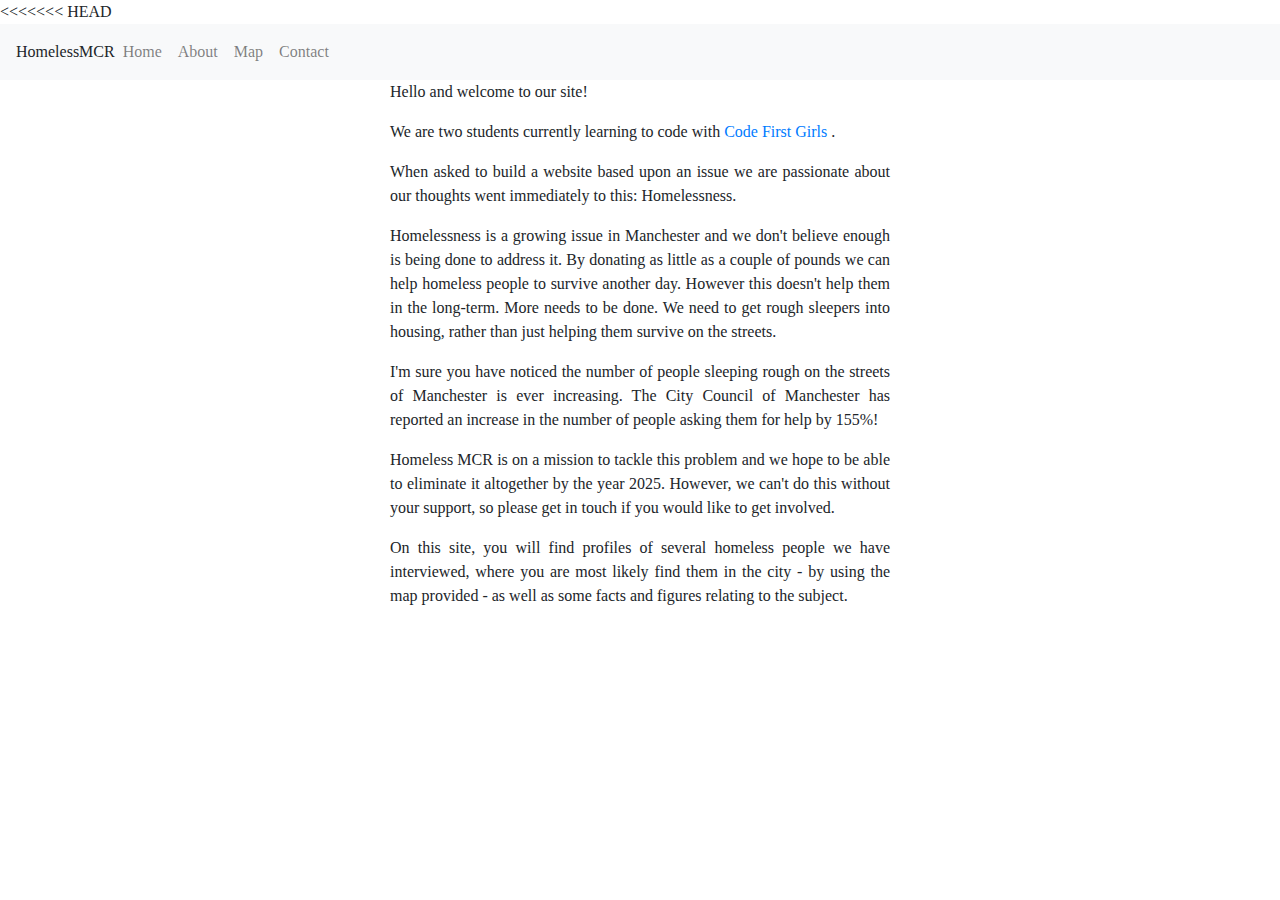
==== index.html @ 7213af13 "update" ====
<DOCTYPE html!>
<html>
  <head>
    <title> homeless MCR </title>
    <link rel="stylesheet" href="https://maxcdn.bootstrapcdn.com/bootstrap/4.0.0/css/bootstrap.min.css" integrity="sha384-Gn5384xqQ1aoWXA+058RXPxPg6fy4IWvTNh0E263XmFcJlSAwiGgFAW/dAiS6JXm" crossorigin="anonymous">

      <link rel="stylesheet" type="text/css" href="./index.css">

    </head>

         <body>

<<<<<<< HEAD
           <nav class="navbar navbar-expand-lg navbar-light bg-light" "shadow-sm p-3 mb-5 bg-white rounded"
            <a class="navbar-brand" href="#">HomelessMCR</a>
            <button class="navbar-toggler" type="button" data-toggle="collapse" data-target="#navbarSupportedContent" aria-controls="navbarSupportedContent" aria-expanded="false" aria-label="Toggle navigation">
=======
        <nav class="navbar navbar-expand-lg navbar-light bg-light">
          <a class="navbar-brand" id="navTitle" href="#"><h1>HomelessMCR</h1></a>
          <button class="navbar-toggler" type="button" data-toggle="collapse" data-target="#navbarSupportedContent" aria-controls="navbarSupportedContent" aria-expanded="false" aria-label="Toggle navigation">
>>>>>>> a389b9896319b6cca33bdbdabb64bc4e4a803c1a
            <span class="navbar-toggler-icon"></span>
            </button>

          <div class="collapse navbar-collapse" id="navbarSupportedContent">
            <ul class="navbar-nav mr-auto">
              <li class="nav-item">
                <a class="nav-link" href="index.html">Home</a>
              </li>
              <li class="nav-item">
                <a class="nav-link" href="about.html">About</a>
              </li>
              <li class="nav-item">
                <a class="nav-link" href="map.html">Map</a>
              </li>
              <li class="nav-item">
                <a class="nav-link" href="contact.html">Contact</a>
              </li>
            </ul>
            <form class="form-inline my-2 my-lg-0">
              <input class="form-control mr-sm-2" type="search" placeholder="Search" aria-label="Search">
              <button class="btn btn-outline-success my-2 my-sm-0" type="submit">Search</button>
            </form>
          </div>
        </nav>

        <div class="mx-auto" style="width: 500px;">
          <p> Hello and welcome to our site!</p>
          <p> We are two students currently learning to code with <a href="https://www.codefirstgirls.org.uk" > Code First Girls </a>. </p>
          <p> When asked to build a website based upon an issue we are passionate about our thoughts went immediately to this: Homelessness.</p>
          <p>Homelessness is a growing issue in Manchester and we don't believe enough is being done to address it. By donating as little as a couple of pounds we can help homeless people to survive another day. However this doesn't help them in the long-term. More needs to be done. We need to get rough sleepers into housing, rather than just helping them survive on the streets.</p>
          <p>I'm sure you have noticed the number of people sleeping rough on the streets of Manchester is ever increasing. The City Council of Manchester has reported an increase in the number of people asking them for help by 155%!</p>
          <p>Homeless MCR is on a mission to tackle this problem and we hope to be able to eliminate it altogether by the year 2025. However, we can't do this without your support, so please get in touch if you would like to get involved.</p>
          <p>On this site, you will find profiles of several homeless people we have interviewed, where you are most likely find them in the city - by using the map provided - as well as some facts and figures relating to the subject. </p>
      </div>
  </body>
</html>
---- index.css ----
font-family: "Birka W01","Georgia","Times","New Roman","DejaVu Serif","serif";
	background-image: url(https://www.dphotographer.co.uk/users/14802/thm1024/img_0021edit.jpg);

#navTitle  {
	font-size: 150px;
}
			body {
			  font-family: "Birka W01",Georgia,"Times New Roman","DejaVu Serif",serif;
				text-align: justify;
			}

			li {
			    display: inline;

			}
			nav {
		    width: 200%;

		  }
			.mt-0 {
			  margin-top: 50 !important;
			}

			.ml-1 {
		  margin-left: ($spacer * .25) !important;
		}

	.px-2 {
	  padding-left: ($spacer * .5) !important;
	  padding-right: ($spacer * .5) !important;
	}

	.p-3 {
	  padding: $spacer !important;
	}
		}
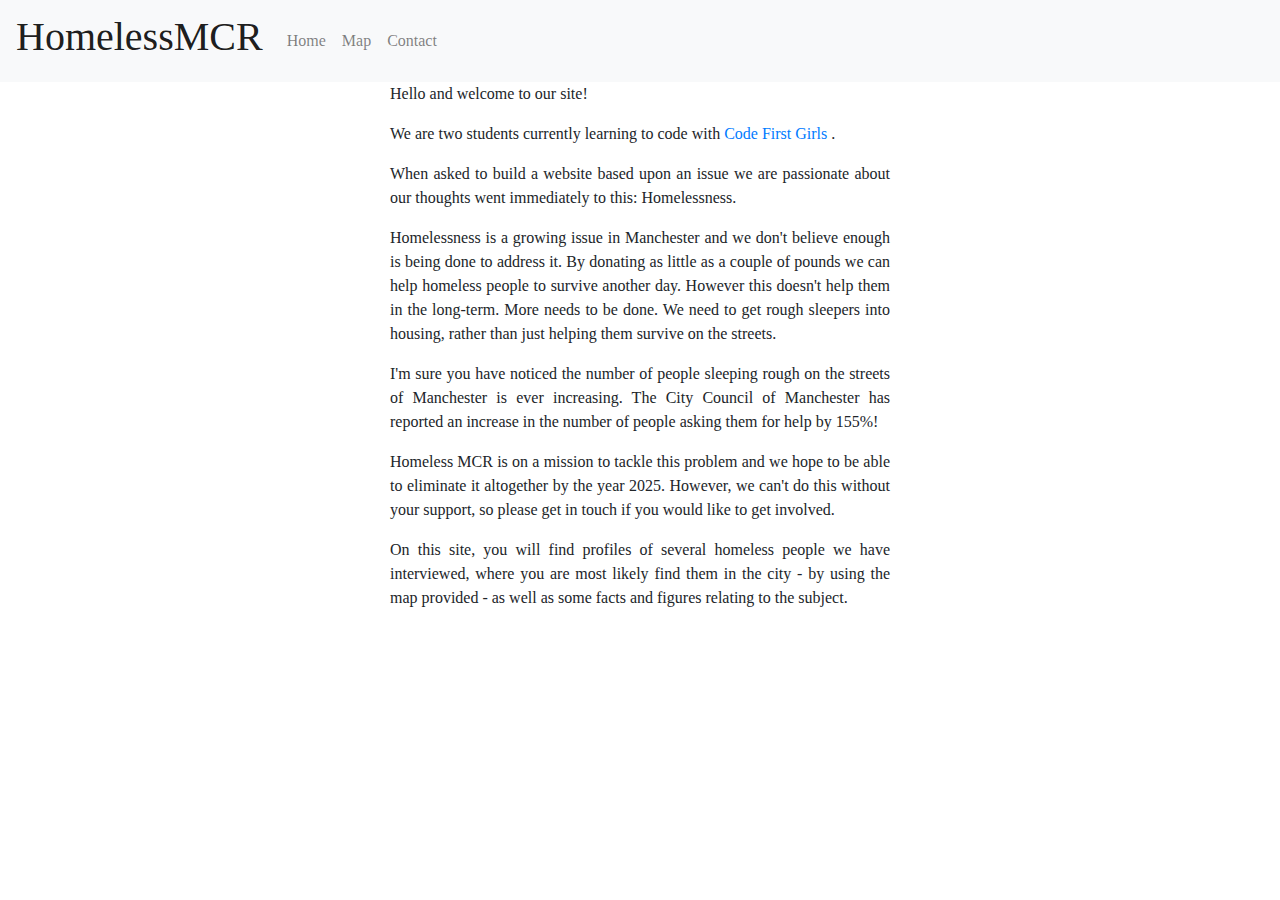
==== commit d756ff3e: "update" ====
--- a/index.html
+++ b/index.html
@@ -10,15 +10,9 @@
 
          <body>
 
-<<<<<<< HEAD
-           <nav class="navbar navbar-expand-lg navbar-light bg-light" "shadow-sm p-3 mb-5 bg-white rounded"
-            <a class="navbar-brand" href="#">HomelessMCR</a>
-            <button class="navbar-toggler" type="button" data-toggle="collapse" data-target="#navbarSupportedContent" aria-controls="navbarSupportedContent" aria-expanded="false" aria-label="Toggle navigation">
-=======
         <nav class="navbar navbar-expand-lg navbar-light bg-light">
           <a class="navbar-brand" id="navTitle" href="#"><h1>HomelessMCR</h1></a>
           <button class="navbar-toggler" type="button" data-toggle="collapse" data-target="#navbarSupportedContent" aria-controls="navbarSupportedContent" aria-expanded="false" aria-label="Toggle navigation">
->>>>>>> a389b9896319b6cca33bdbdabb64bc4e4a803c1a
             <span class="navbar-toggler-icon"></span>
             </button>
 
@@ -26,9 +20,6 @@
             <ul class="navbar-nav mr-auto">
               <li class="nav-item">
                 <a class="nav-link" href="index.html">Home</a>
-              </li>
-              <li class="nav-item">
-                <a class="nav-link" href="about.html">About</a>
               </li>
               <li class="nav-item">
                 <a class="nav-link" href="map.html">Map</a>
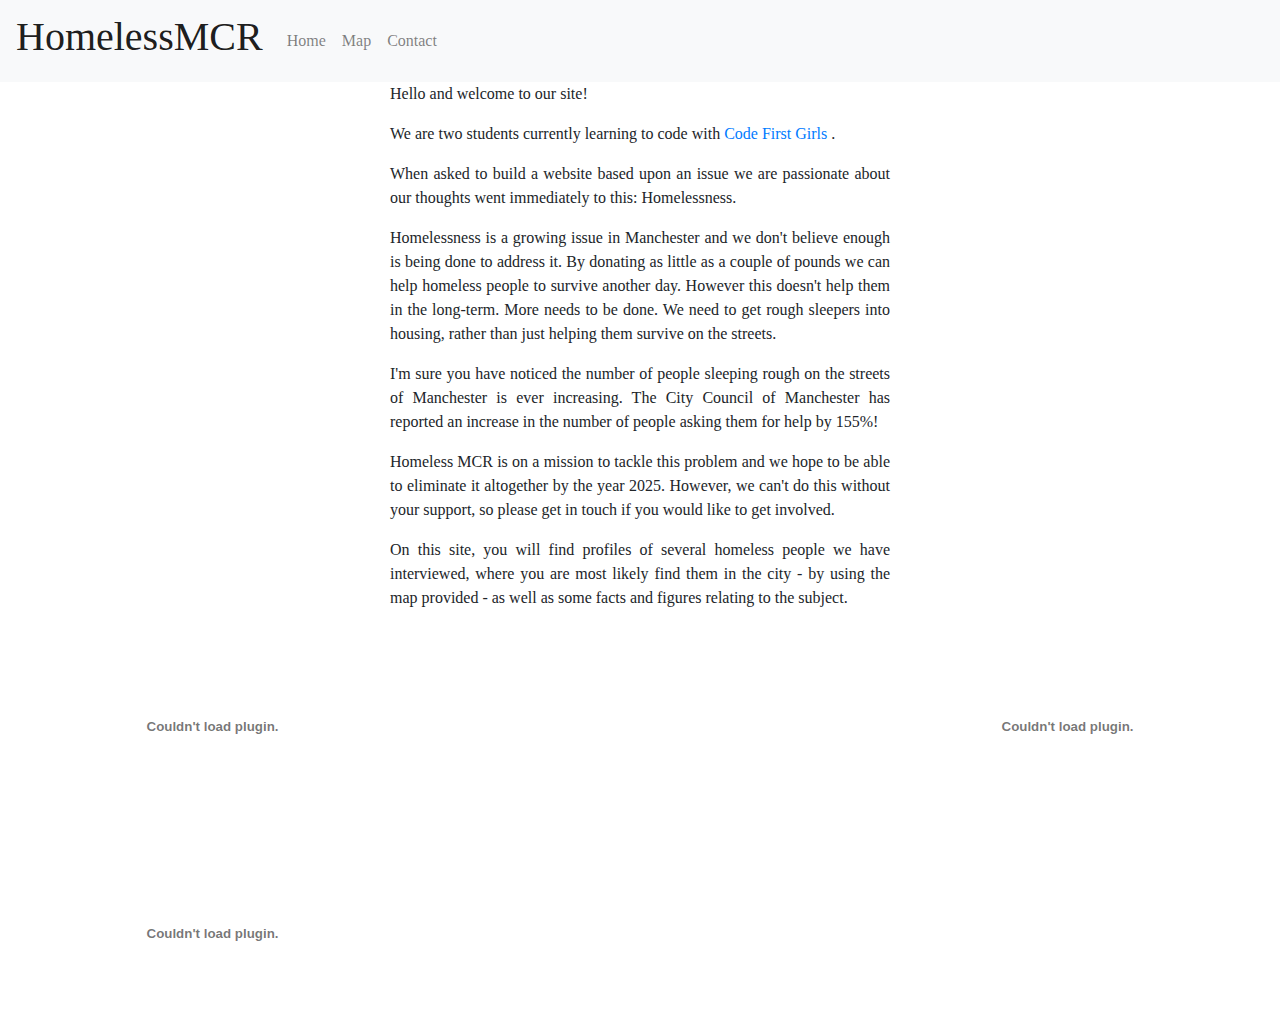
==== commit 20d6086b: "videos" ====
--- a/index.html
+++ b/index.html
@@ -7,7 +7,6 @@
       <link rel="stylesheet" type="text/css" href="./index.css">
 
     </head>
-
          <body>
 
         <nav class="navbar navbar-expand-lg navbar-light bg-light">
@@ -22,7 +21,7 @@
                 <a class="nav-link" href="index.html">Home</a>
               </li>
               <li class="nav-item">
-                <a class="nav-link" href="map.html">Map</a>
+                <a class="nav-link" href="Map.html">Map</a>
               </li>
               <li class="nav-item">
                 <a class="nav-link" href="contact.html">Contact</a>
@@ -44,5 +43,25 @@
           <p>Homeless MCR is on a mission to tackle this problem and we hope to be able to eliminate it altogether by the year 2025. However, we can't do this without your support, so please get in touch if you would like to get involved.</p>
           <p>On this site, you will find profiles of several homeless people we have interviewed, where you are most likely find them in the city - by using the map provided - as well as some facts and figures relating to the subject. </p>
       </div>
+
+      <object height="200" width="300">
+        <param name="movie" value="https://www.youtube.com/v/R3ymHMgFAps">
+        <param name="wmode" value="transparent">
+        <embed height="200" src="https://www.youtube.com/v/R3ymHMgFAps?rel=0" type="application/x-shockwave-flash" width="425" wmode="transparent">
+        </object>
+
+        <object height="200" width="300">
+          <param name="movie" value="https://www.youtube.com/watch?v=746xJlIAHJ4">
+          <param name="wmode" value="transparent">
+          <embed height="200" src="https://www.youtube.com/watch?v=746xJlIAHJ4" type="application/x-shockwave-flash" width="425" wmode="transparent">
+          </object>
+
+          <object height="200" width="300">
+            <param name="movie" value="https://www.youtube.com/watch?v=56QLSdSo5vY">
+            <param name="wmode" value="transparent">
+            <embed height="200" src="https://www.youtube.com/watch?v=56QLSdSo5vY" type="application/x-shockwave-flash" width="425" wmode="transparent">
+            </object>
+
+
   </body>
 </html>
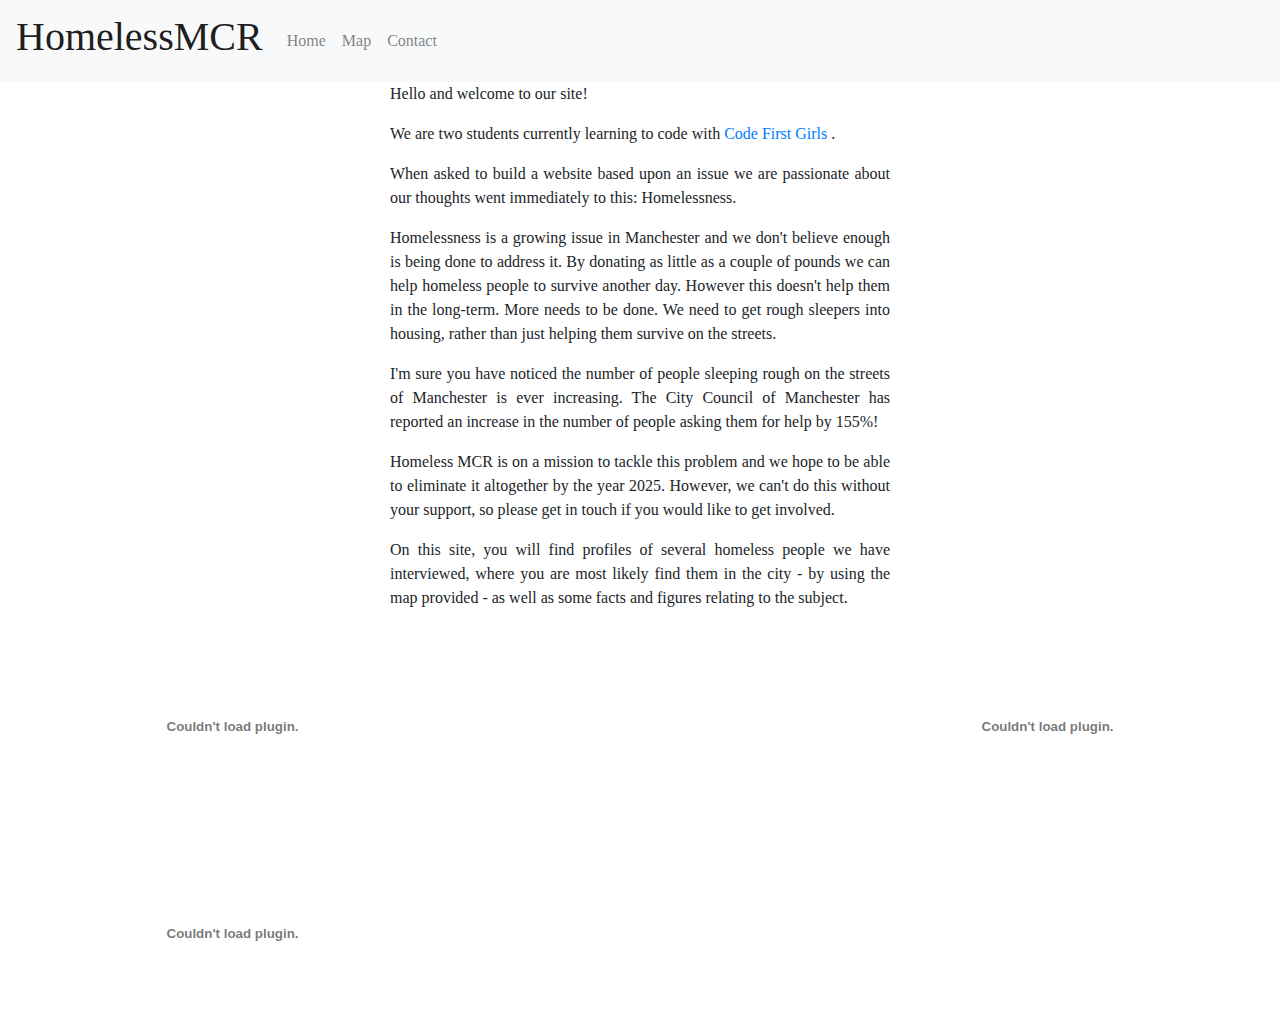
==== commit 5bd02441: "size of videos" ====
--- a/index.html
+++ b/index.html
@@ -44,22 +44,22 @@
           <p>On this site, you will find profiles of several homeless people we have interviewed, where you are most likely find them in the city - by using the map provided - as well as some facts and figures relating to the subject. </p>
       </div>
 
-      <object height="200" width="300">
+      <object height="200" width="350">
         <param name="movie" value="https://www.youtube.com/v/R3ymHMgFAps">
         <param name="wmode" value="transparent">
-        <embed height="200" src="https://www.youtube.com/v/R3ymHMgFAps?rel=0" type="application/x-shockwave-flash" width="425" wmode="transparent">
+        <embed height="200" src="https://www.youtube.com/v/R3ymHMgFAps?rel=0" type="application/x-shockwave-flash" width="465" wmode="transparent">
         </object>
 
         <object height="200" width="300">
           <param name="movie" value="https://www.youtube.com/watch?v=746xJlIAHJ4">
           <param name="wmode" value="transparent">
-          <embed height="200" src="https://www.youtube.com/watch?v=746xJlIAHJ4" type="application/x-shockwave-flash" width="425" wmode="transparent">
+          <embed height="200" src="https://www.youtube.com/watch?v=746xJlIAHJ4" type="application/x-shockwave-flash" width="465" wmode="transparent">
           </object>
 
           <object height="200" width="300">
             <param name="movie" value="https://www.youtube.com/watch?v=56QLSdSo5vY">
             <param name="wmode" value="transparent">
-            <embed height="200" src="https://www.youtube.com/watch?v=56QLSdSo5vY" type="application/x-shockwave-flash" width="425" wmode="transparent">
+            <embed height="200" src="https://www.youtube.com/watch?v=56QLSdSo5vY" type="application/x-shockwave-flash" width="465" wmode="transparent">
             </object>
 
 
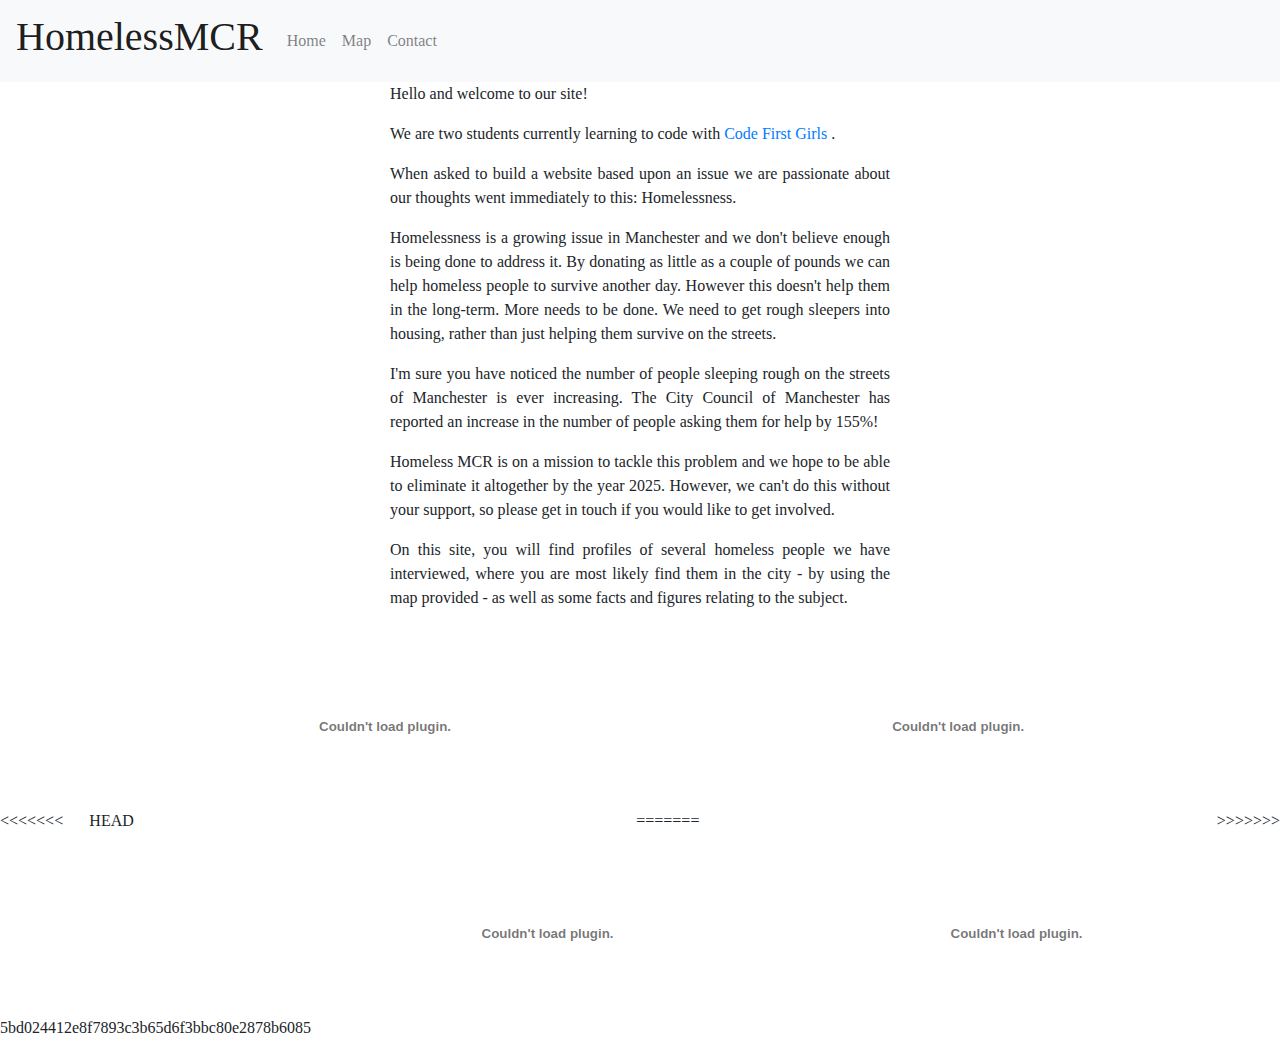
==== commit 2a77452b: "Update index.html" ====
--- a/index.html
+++ b/index.html
@@ -45,9 +45,13 @@
       </div>
 
       <object height="200" width="350">
-        <param name="movie" value="https://www.youtube.com/v/R3ymHMgFAps">
+        <param name="movie" value="https://www.youtube.com/watch?v=F_mRLWHL658">
         <param name="wmode" value="transparent">
+<<<<<<< HEAD
+        <embed height="200" src="https://www.youtube.com/watch?v=F_mRLWHL658" type="application/x-shockwave-flash" width="450" wmode="transparent">
+=======
         <embed height="200" src="https://www.youtube.com/v/R3ymHMgFAps?rel=0" type="application/x-shockwave-flash" width="465" wmode="transparent">
+>>>>>>> 5bd024412e8f7893c3b65d6f3bbc80e2878b6085
         </object>
 
         <object height="200" width="300">
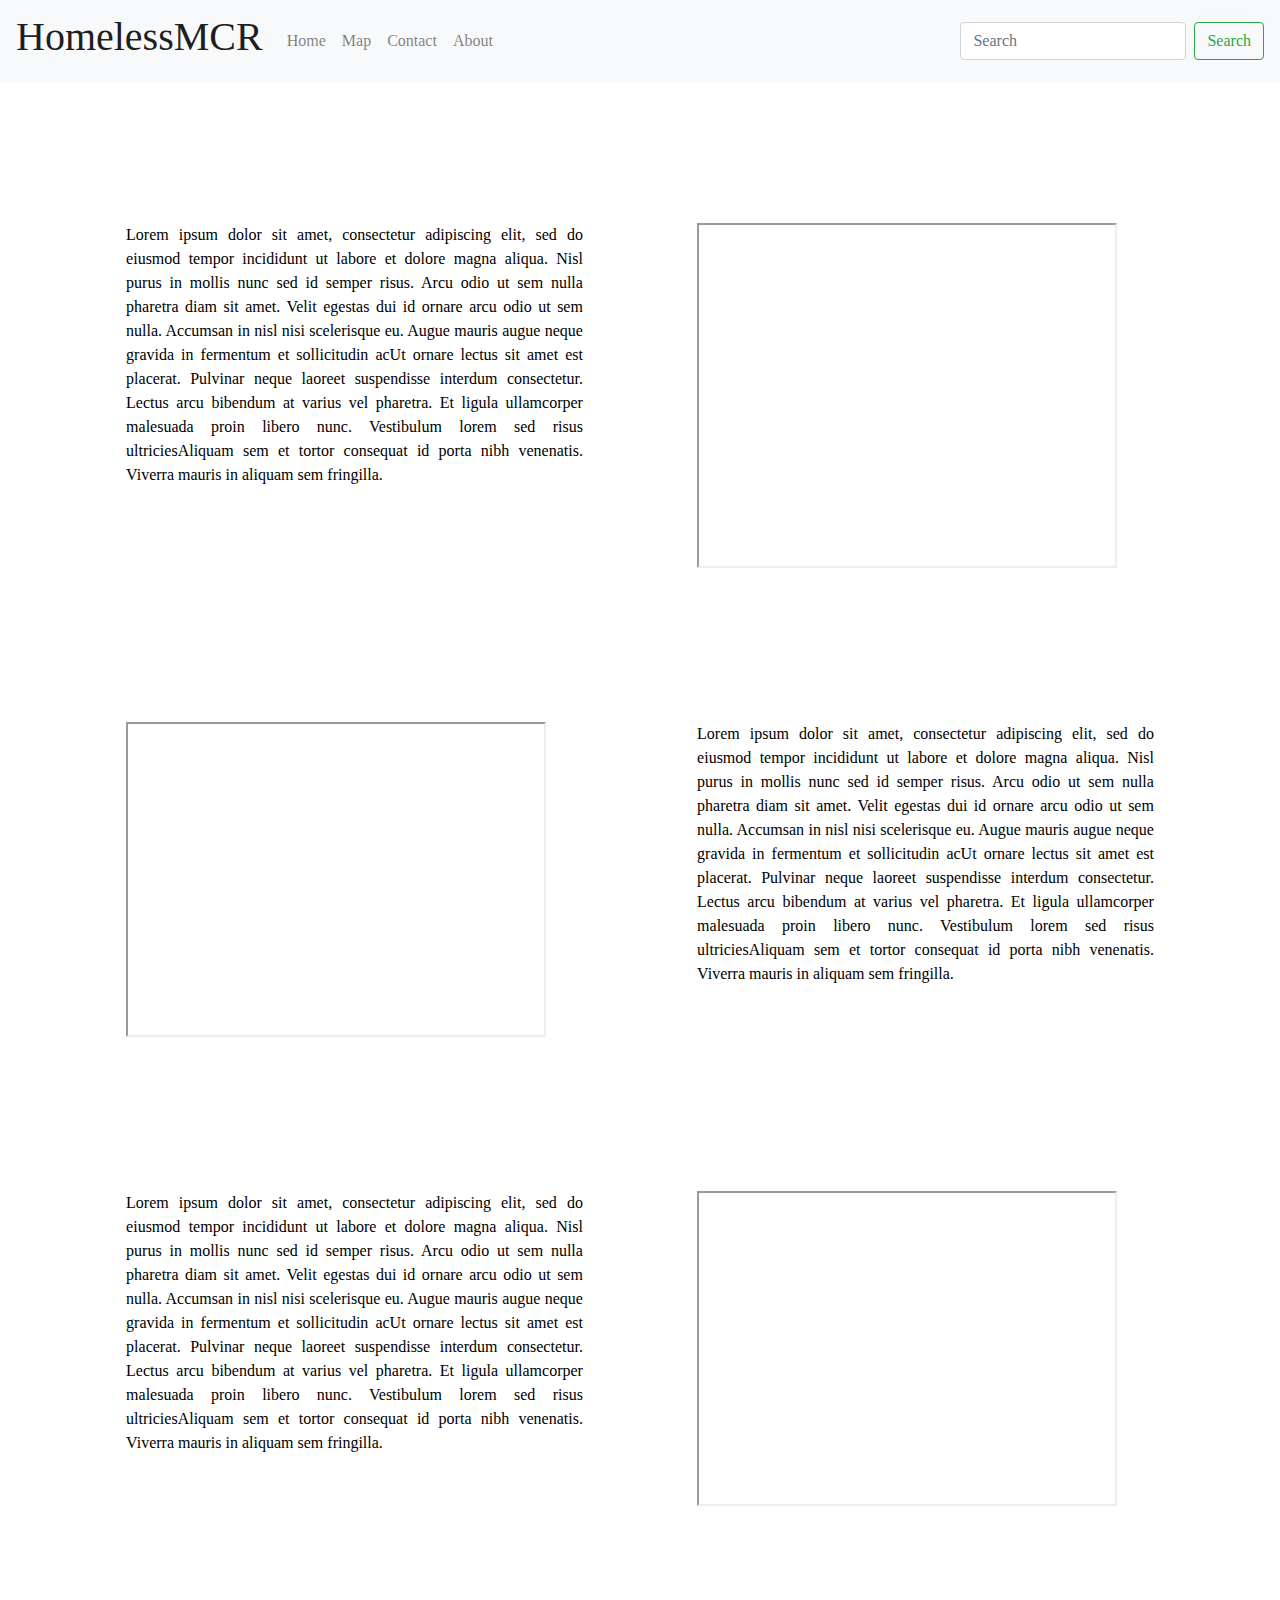
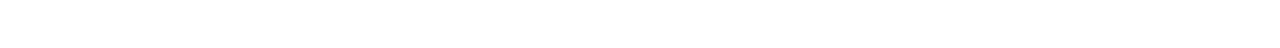
==== commit 6b62bab1: "Changes" ====
--- a/index.html
+++ b/index.html
@@ -8,6 +8,7 @@
 
     </head>
          <body>
+
 
         <nav class="navbar navbar-expand-lg navbar-light bg-light">
           <a class="navbar-brand" id="navTitle" href="#"><h1>HomelessMCR</h1></a>
@@ -26,6 +27,9 @@
               <li class="nav-item">
                 <a class="nav-link" href="contact.html">Contact</a>
               </li>
+              <li class="nav-item">
+                <a class="nav-link" href="about.html">About</a>
+              </li>
             </ul>
             <form class="form-inline my-2 my-lg-0">
               <input class="form-control mr-sm-2" type="search" placeholder="Search" aria-label="Search">
@@ -33,8 +37,44 @@
             </form>
           </div>
         </nav>
+<section>
 
-        <div class="mx-auto" style="width: 500px;">
+  <div class="row">
+    <div class="column">
+      <div class="vertical-center">
+        <p>Lorem ipsum dolor sit amet, consectetur adipiscing elit, sed do eiusmod tempor incididunt ut labore et dolore magna aliqua. Nisl purus in mollis nunc sed id semper risus. Arcu odio ut sem nulla pharetra diam sit amet. Velit egestas dui id ornare arcu odio ut sem nulla. Accumsan in nisl nisi scelerisque eu. Augue mauris augue neque gravida in fermentum et sollicitudin acUt ornare lectus sit amet est placerat. Pulvinar neque laoreet suspendisse interdum consectetur. Lectus arcu bibendum at varius vel pharetra. Et ligula ullamcorper malesuada proin libero nunc. Vestibulum lorem sed risus ultriciesAliquam sem et tortor consequat id porta nibh venenatis. Viverra mauris in aliquam sem fringilla.   </p>
+      </div>
+    </div>
+    <div class="column">
+      <iframe width="420" height="345" src="https://www.youtube.com/embed/F_mRLWHL658">
+      </iframe>
+    </div>
+  </div>
+  <div class="row">
+    <div class="column">
+      <iframe width="420" height="315" src="https://www.youtube.com/embed/746xJlIAHJ4">
+      </iframe>
+    </div>
+    <div class="column">
+      <div class = "vertical-center">
+      <p> Lorem ipsum dolor sit amet, consectetur adipiscing elit, sed do eiusmod tempor incididunt ut labore et dolore magna aliqua. Nisl purus in mollis nunc sed id semper risus. Arcu odio ut sem nulla pharetra diam sit amet. Velit egestas dui id ornare arcu odio ut sem nulla. Accumsan in nisl nisi scelerisque eu. Augue mauris augue neque gravida in fermentum et sollicitudin acUt ornare lectus sit amet est placerat. Pulvinar neque laoreet suspendisse interdum consectetur. Lectus arcu bibendum at varius vel pharetra. Et ligula ullamcorper malesuada proin libero nunc. Vestibulum lorem sed risus ultriciesAliquam sem et tortor consequat id porta nibh venenatis. Viverra mauris in aliquam sem fringilla.  </p>
+    </div>
+    </div>
+  </div>
+  <div class="row">
+    <div class="column">
+      <div class = "vertical-center">
+      <p> Lorem ipsum dolor sit amet, consectetur adipiscing elit, sed do eiusmod tempor incididunt ut labore et dolore magna aliqua. Nisl purus in mollis nunc sed id semper risus. Arcu odio ut sem nulla pharetra diam sit amet. Velit egestas dui id ornare arcu odio ut sem nulla. Accumsan in nisl nisi scelerisque eu. Augue mauris augue neque gravida in fermentum et sollicitudin acUt ornare lectus sit amet est placerat. Pulvinar neque laoreet suspendisse interdum consectetur. Lectus arcu bibendum at varius vel pharetra. Et ligula ullamcorper malesuada proin libero nunc. Vestibulum lorem sed risus ultriciesAliquam sem et tortor consequat id porta nibh venenatis. Viverra mauris in aliquam sem fringilla.  </p>
+    </div>
+    </div>
+    <div class="column">
+      <iframe width="420" height="315" src="https://www.youtube.com/embed/56QLSdSo5vY">
+      </iframe>
+    </div>
+  </div>
+</section>
+
+        <!--<div class="mx-auto" style="width: 500px;">
           <p> Hello and welcome to our site!</p>
           <p> We are two students currently learning to code with <a href="https://www.codefirstgirls.org.uk" > Code First Girls </a>. </p>
           <p> When asked to build a website based upon an issue we are passionate about our thoughts went immediately to this: Homelessness.</p>
@@ -42,16 +82,15 @@
           <p>I'm sure you have noticed the number of people sleeping rough on the streets of Manchester is ever increasing. The City Council of Manchester has reported an increase in the number of people asking them for help by 155%!</p>
           <p>Homeless MCR is on a mission to tackle this problem and we hope to be able to eliminate it altogether by the year 2025. However, we can't do this without your support, so please get in touch if you would like to get involved.</p>
           <p>On this site, you will find profiles of several homeless people we have interviewed, where you are most likely find them in the city - by using the map provided - as well as some facts and figures relating to the subject. </p>
+      </div>-->
+
+
       </div>
-
-      <object height="200" width="350">
+      <!--<div>
+        <object height="200" width="350">
         <param name="movie" value="https://www.youtube.com/watch?v=F_mRLWHL658">
         <param name="wmode" value="transparent">
-<<<<<<< HEAD
         <embed height="200" src="https://www.youtube.com/watch?v=F_mRLWHL658" type="application/x-shockwave-flash" width="450" wmode="transparent">
-=======
-        <embed height="200" src="https://www.youtube.com/v/R3ymHMgFAps?rel=0" type="application/x-shockwave-flash" width="465" wmode="transparent">
->>>>>>> 5bd024412e8f7893c3b65d6f3bbc80e2878b6085
         </object>
 
         <object height="200" width="300">
@@ -65,6 +104,7 @@
             <param name="wmode" value="transparent">
             <embed height="200" src="https://www.youtube.com/watch?v=56QLSdSo5vY" type="application/x-shockwave-flash" width="465" wmode="transparent">
             </object>
+          </div>-->
 
 
   </body>
--- a/index.css
+++ b/index.css
@@ -6,12 +6,61 @@
 #navTitle  {
 	font-size: 150px;
 }
-			body {
+body {
 			  font-family: "Birka W01",Georgia,"Times New Roman","DejaVu Serif",serif;
 				text-align: justify;
 			}
+.button{
+	color: grey;
+}
 
-			li {
+  position: absolute;
+  top: 35%;
+
+}
+div {
+  width: 200px;
+  height: 200px;
+  display: block;
+  position: relative;
+}
+
+.row {
+	padding: 20;
+	color: black;
+}
+
+body.html {
+  height: 100%;
+}
+
+.row {
+	padding: 20;
+	color: black;
+}
+
+* {
+  box-sizing: border-box;
+}
+
+
+section{
+	padding: 5%;
+}
+
+.column{
+	position: relative;
+	float: left;
+ width: 50%;
+ padding: 5%;
+}
+.row:after {
+  content: "";
+  display: table;
+  clear: both;
+}
+
+			/*li {
 			    display: inline;
 
 			}
@@ -35,4 +84,4 @@
 	.p-3 {
 	  padding: $spacer !important;
 	}
-		}
+		}-->
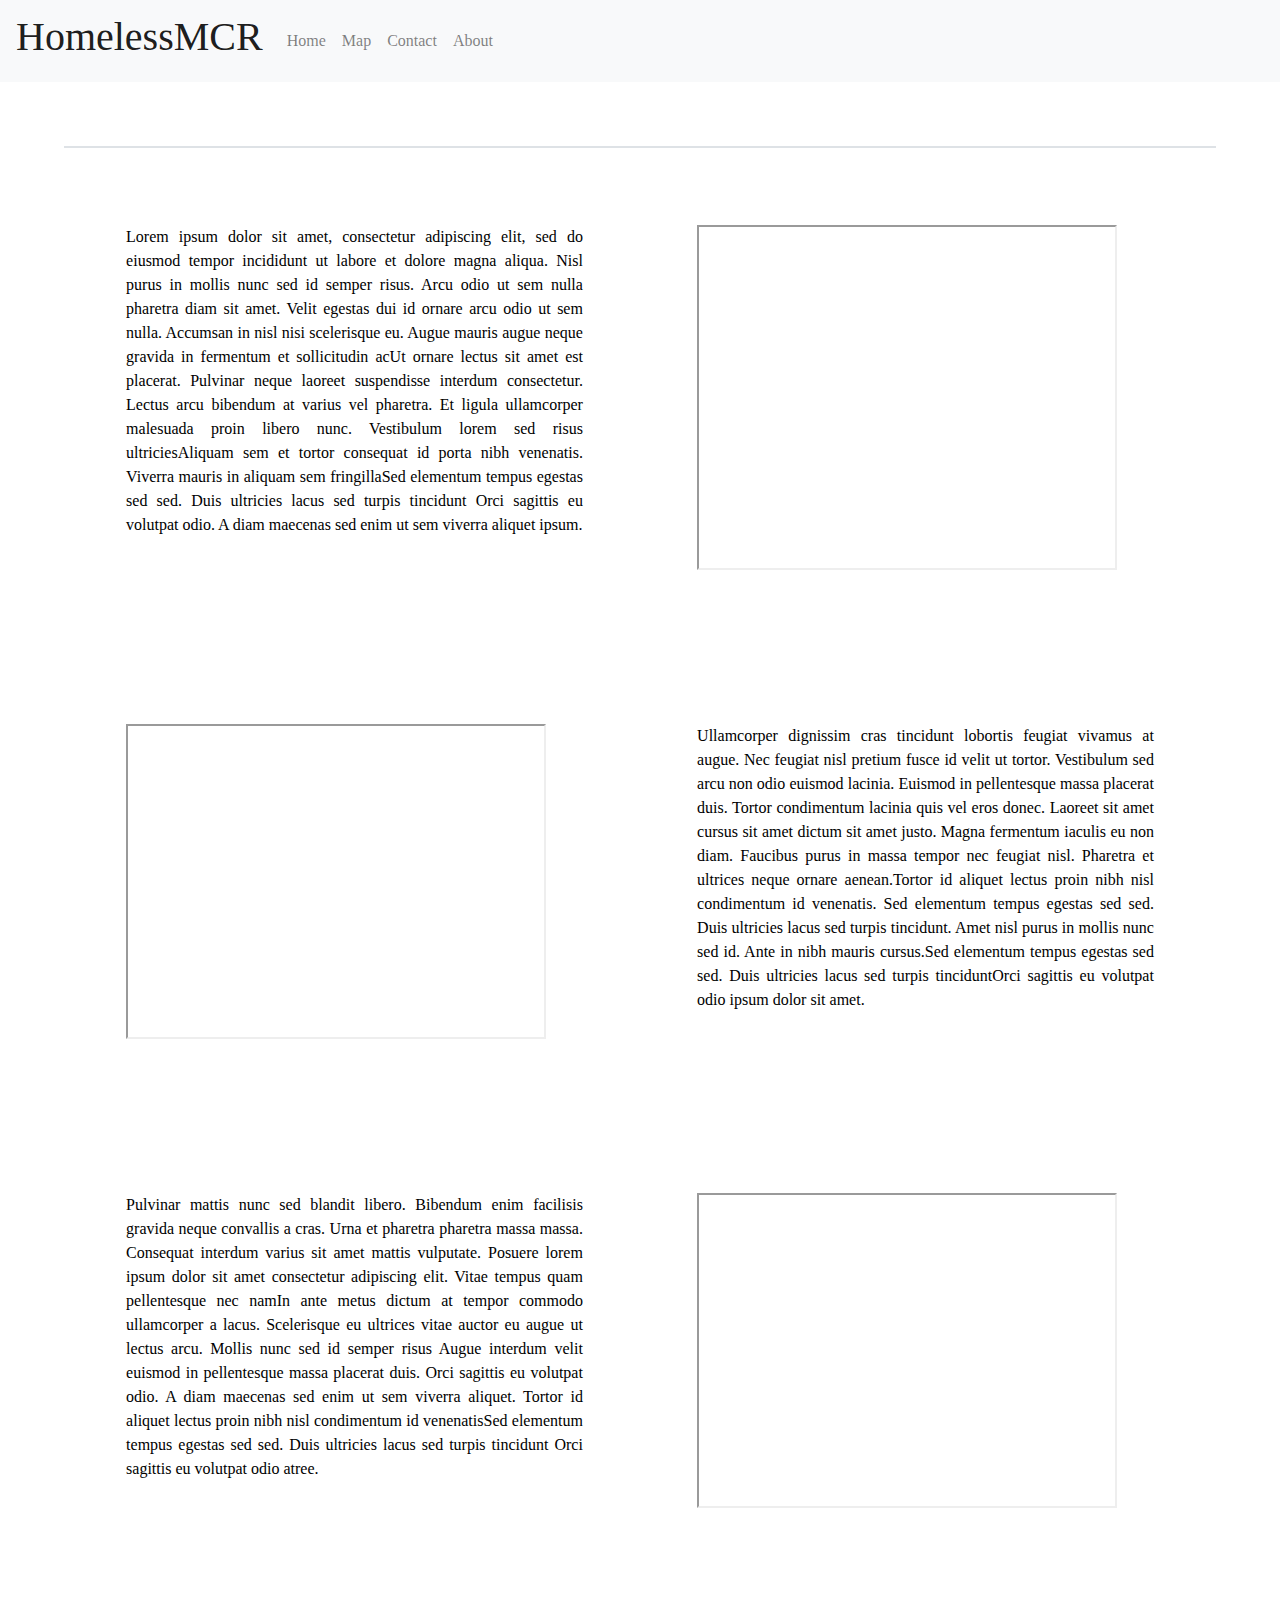
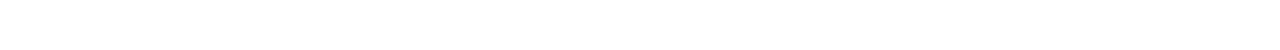
==== commit c6264ab8: "index.html" ====
--- a/index.html
+++ b/index.html
@@ -5,66 +5,63 @@
     <link rel="stylesheet" href="https://maxcdn.bootstrapcdn.com/bootstrap/4.0.0/css/bootstrap.min.css" integrity="sha384-Gn5384xqQ1aoWXA+058RXPxPg6fy4IWvTNh0E263XmFcJlSAwiGgFAW/dAiS6JXm" crossorigin="anonymous">
 
       <link rel="stylesheet" type="text/css" href="./index.css">
-
-    </head>
+  </head>
          <body>
-
-
         <nav class="navbar navbar-expand-lg navbar-light bg-light">
-          <a class="navbar-brand" id="navTitle" href="#"><h1>HomelessMCR</h1></a>
-          <button class="navbar-toggler" type="button" data-toggle="collapse" data-target="#navbarSupportedContent" aria-controls="navbarSupportedContent" aria-expanded="false" aria-label="Toggle navigation">
-            <span class="navbar-toggler-icon"></span>
-            </button>
+        <a class="navbar-brand" id="navTitle" href="#"><h1>HomelessMCR</h1></a>
+        <button class="navbar-toggler" type="button" data-toggle="collapse" data-target="#navbarSupportedContent" aria-controls="navbarSupportedContent" aria-expanded="false" aria-label="Toggle navigation">
+          <span class="navbar-toggler-icon"></span>
+        </button>
 
           <div class="collapse navbar-collapse" id="navbarSupportedContent">
             <ul class="navbar-nav mr-auto">
-              <li class="nav-item">
-                <a class="nav-link" href="index.html">Home</a>
-              </li>
-              <li class="nav-item">
-                <a class="nav-link" href="Map.html">Map</a>
-              </li>
-              <li class="nav-item">
-                <a class="nav-link" href="contact.html">Contact</a>
-              </li>
-              <li class="nav-item">
-                <a class="nav-link" href="about.html">About</a>
-              </li>
+            <li class="nav-item">
+            <a class="nav-link" href="index.html">Home</a>
+            </li>
+            <li class="nav-item">
+            <a class="nav-link" href="Map.html">Map</a>
+            </li>
+            <li class="nav-item">
+            <a class="nav-link" href="contact.html">Contact</a>
+            </li>
+            <li class="nav-item">
+            <a class="nav-link" href="about.html">About</a>
+            </li>
             </ul>
             <form class="form-inline my-2 my-lg-0">
-              <input class="form-control mr-sm-2" type="search" placeholder="Search" aria-label="Search">
-              <button class="btn btn-outline-success my-2 my-sm-0" type="submit">Search</button>
+              <!--<input class="form-control mr-sm-2" type="search" placeholder="Search" aria-label="Search">
+              <button class="btn btn-outline-success my-2 my-sm-0" type="submit">Search</button>-->
             </form>
           </div>
         </nav>
 <section>
-
-  <div class="row">
-    <div class="column">
-      <div class="vertical-center">
-        <p>Lorem ipsum dolor sit amet, consectetur adipiscing elit, sed do eiusmod tempor incididunt ut labore et dolore magna aliqua. Nisl purus in mollis nunc sed id semper risus. Arcu odio ut sem nulla pharetra diam sit amet. Velit egestas dui id ornare arcu odio ut sem nulla. Accumsan in nisl nisi scelerisque eu. Augue mauris augue neque gravida in fermentum et sollicitudin acUt ornare lectus sit amet est placerat. Pulvinar neque laoreet suspendisse interdum consectetur. Lectus arcu bibendum at varius vel pharetra. Et ligula ullamcorper malesuada proin libero nunc. Vestibulum lorem sed risus ultriciesAliquam sem et tortor consequat id porta nibh venenatis. Viverra mauris in aliquam sem fringilla.   </p>
-      </div>
-    </div>
-    <div class="column">
+  <div class="border"></div>
+<div class="row">
+<div class="column">
+<div class="vertical-center">
+        <p>Lorem ipsum dolor sit amet, consectetur adipiscing elit, sed do eiusmod tempor incididunt ut labore et dolore magna aliqua. Nisl purus in mollis nunc sed id semper risus. Arcu odio ut sem nulla pharetra diam sit amet. Velit egestas dui id ornare arcu odio ut sem nulla. Accumsan in nisl nisi scelerisque eu. Augue mauris augue neque gravida in fermentum et sollicitudin acUt ornare lectus sit amet est placerat. Pulvinar neque laoreet suspendisse interdum consectetur. Lectus arcu bibendum at varius vel pharetra. Et ligula ullamcorper malesuada proin libero nunc. Vestibulum lorem sed risus ultriciesAliquam sem et tortor consequat id porta nibh venenatis. Viverra mauris in aliquam sem fringillaSed elementum tempus egestas sed sed. Duis ultricies lacus sed turpis tincidunt Orci sagittis eu volutpat odio. A diam maecenas sed enim ut sem viverra aliquet ipsum.   </p>
+  </div>
+</div>
+<div class="column">
       <iframe width="420" height="345" src="https://www.youtube.com/embed/F_mRLWHL658">
       </iframe>
-    </div>
-  </div>
-  <div class="row">
-    <div class="column">
-      <iframe width="420" height="315" src="https://www.youtube.com/embed/746xJlIAHJ4">
-      </iframe>
-    </div>
-    <div class="column">
-      <div class = "vertical-center">
-      <p> Lorem ipsum dolor sit amet, consectetur adipiscing elit, sed do eiusmod tempor incididunt ut labore et dolore magna aliqua. Nisl purus in mollis nunc sed id semper risus. Arcu odio ut sem nulla pharetra diam sit amet. Velit egestas dui id ornare arcu odio ut sem nulla. Accumsan in nisl nisi scelerisque eu. Augue mauris augue neque gravida in fermentum et sollicitudin acUt ornare lectus sit amet est placerat. Pulvinar neque laoreet suspendisse interdum consectetur. Lectus arcu bibendum at varius vel pharetra. Et ligula ullamcorper malesuada proin libero nunc. Vestibulum lorem sed risus ultriciesAliquam sem et tortor consequat id porta nibh venenatis. Viverra mauris in aliquam sem fringilla.  </p>
-    </div>
-    </div>
+</div>
+</div>
+<div class="row">
+<div class="column">
+  <iframe width="420" height="315" src="https://www.youtube.com/embed/746xJlIAHJ4">
+  </iframe>
+</div>
+<div class="column">
+<div class = "vertical-center">
+      <p>  Ullamcorper dignissim cras tincidunt lobortis feugiat vivamus at augue. Nec feugiat nisl pretium fusce id velit ut tortor. Vestibulum sed arcu non odio euismod lacinia. Euismod in pellentesque massa placerat duis. Tortor condimentum lacinia quis vel eros donec. Laoreet sit amet cursus sit amet dictum sit amet justo. Magna fermentum iaculis eu non diam. Faucibus purus in massa tempor nec feugiat nisl. Pharetra et ultrices neque ornare aenean.Tortor id aliquet lectus proin nibh nisl condimentum id venenatis. Sed elementum tempus egestas sed sed. Duis ultricies lacus sed turpis tincidunt. Amet nisl purus in mollis nunc sed id. Ante in nibh mauris cursus.Sed elementum tempus egestas sed sed. Duis ultricies lacus sed turpis tinciduntOrci sagittis eu volutpat odio ipsum dolor sit amet. </p>
+</div>
+</div>
   </div>
   <div class="row">
     <div class="column">
       <div class = "vertical-center">
-      <p> Lorem ipsum dolor sit amet, consectetur adipiscing elit, sed do eiusmod tempor incididunt ut labore et dolore magna aliqua. Nisl purus in mollis nunc sed id semper risus. Arcu odio ut sem nulla pharetra diam sit amet. Velit egestas dui id ornare arcu odio ut sem nulla. Accumsan in nisl nisi scelerisque eu. Augue mauris augue neque gravida in fermentum et sollicitudin acUt ornare lectus sit amet est placerat. Pulvinar neque laoreet suspendisse interdum consectetur. Lectus arcu bibendum at varius vel pharetra. Et ligula ullamcorper malesuada proin libero nunc. Vestibulum lorem sed risus ultriciesAliquam sem et tortor consequat id porta nibh venenatis. Viverra mauris in aliquam sem fringilla.  </p>
+      <p> Pulvinar mattis nunc sed blandit libero. Bibendum enim facilisis gravida neque convallis a cras. Urna et pharetra pharetra massa massa. Consequat interdum varius sit amet mattis vulputate. Posuere lorem ipsum dolor sit amet consectetur adipiscing elit. Vitae tempus quam pellentesque nec namIn ante metus dictum at tempor commodo ullamcorper a lacus. Scelerisque eu ultrices vitae auctor eu augue ut lectus arcu. Mollis nunc sed id semper risus Augue interdum velit euismod in pellentesque massa placerat duis. Orci sagittis eu volutpat odio. A diam maecenas sed enim ut sem viverra aliquet. Tortor id aliquet lectus proin nibh nisl condimentum id venenatisSed elementum tempus egestas sed sed. Duis ultricies lacus sed turpis tincidunt Orci sagittis eu volutpat odio atree.</p>
     </div>
     </div>
     <div class="column">
@@ -73,39 +70,6 @@
     </div>
   </div>
 </section>
-
-        <!--<div class="mx-auto" style="width: 500px;">
-          <p> Hello and welcome to our site!</p>
-          <p> We are two students currently learning to code with <a href="https://www.codefirstgirls.org.uk" > Code First Girls </a>. </p>
-          <p> When asked to build a website based upon an issue we are passionate about our thoughts went immediately to this: Homelessness.</p>
-          <p>Homelessness is a growing issue in Manchester and we don't believe enough is being done to address it. By donating as little as a couple of pounds we can help homeless people to survive another day. However this doesn't help them in the long-term. More needs to be done. We need to get rough sleepers into housing, rather than just helping them survive on the streets.</p>
-          <p>I'm sure you have noticed the number of people sleeping rough on the streets of Manchester is ever increasing. The City Council of Manchester has reported an increase in the number of people asking them for help by 155%!</p>
-          <p>Homeless MCR is on a mission to tackle this problem and we hope to be able to eliminate it altogether by the year 2025. However, we can't do this without your support, so please get in touch if you would like to get involved.</p>
-          <p>On this site, you will find profiles of several homeless people we have interviewed, where you are most likely find them in the city - by using the map provided - as well as some facts and figures relating to the subject. </p>
-      </div>-->
-
-
-      </div>
-      <!--<div>
-        <object height="200" width="350">
-        <param name="movie" value="https://www.youtube.com/watch?v=F_mRLWHL658">
-        <param name="wmode" value="transparent">
-        <embed height="200" src="https://www.youtube.com/watch?v=F_mRLWHL658" type="application/x-shockwave-flash" width="450" wmode="transparent">
-        </object>
-
-        <object height="200" width="300">
-          <param name="movie" value="https://www.youtube.com/watch?v=746xJlIAHJ4">
-          <param name="wmode" value="transparent">
-          <embed height="200" src="https://www.youtube.com/watch?v=746xJlIAHJ4" type="application/x-shockwave-flash" width="465" wmode="transparent">
-          </object>
-
-          <object height="200" width="300">
-            <param name="movie" value="https://www.youtube.com/watch?v=56QLSdSo5vY">
-            <param name="wmode" value="transparent">
-            <embed height="200" src="https://www.youtube.com/watch?v=56QLSdSo5vY" type="application/x-shockwave-flash" width="465" wmode="transparent">
-            </object>
-          </div>-->
-
-
-  </body>
+  </div>
+</body>
 </html>
--- a/index.css
+++ b/index.css
@@ -10,6 +10,7 @@
 			  font-family: "Birka W01",Georgia,"Times New Roman","DejaVu Serif",serif;
 				text-align: justify;
 			}
+
 .button{
 	color: grey;
 }
@@ -23,11 +24,6 @@
   height: 200px;
   display: block;
   position: relative;
-}
-
-.row {
-	padding: 20;
-	color: black;
 }
 
 body.html {
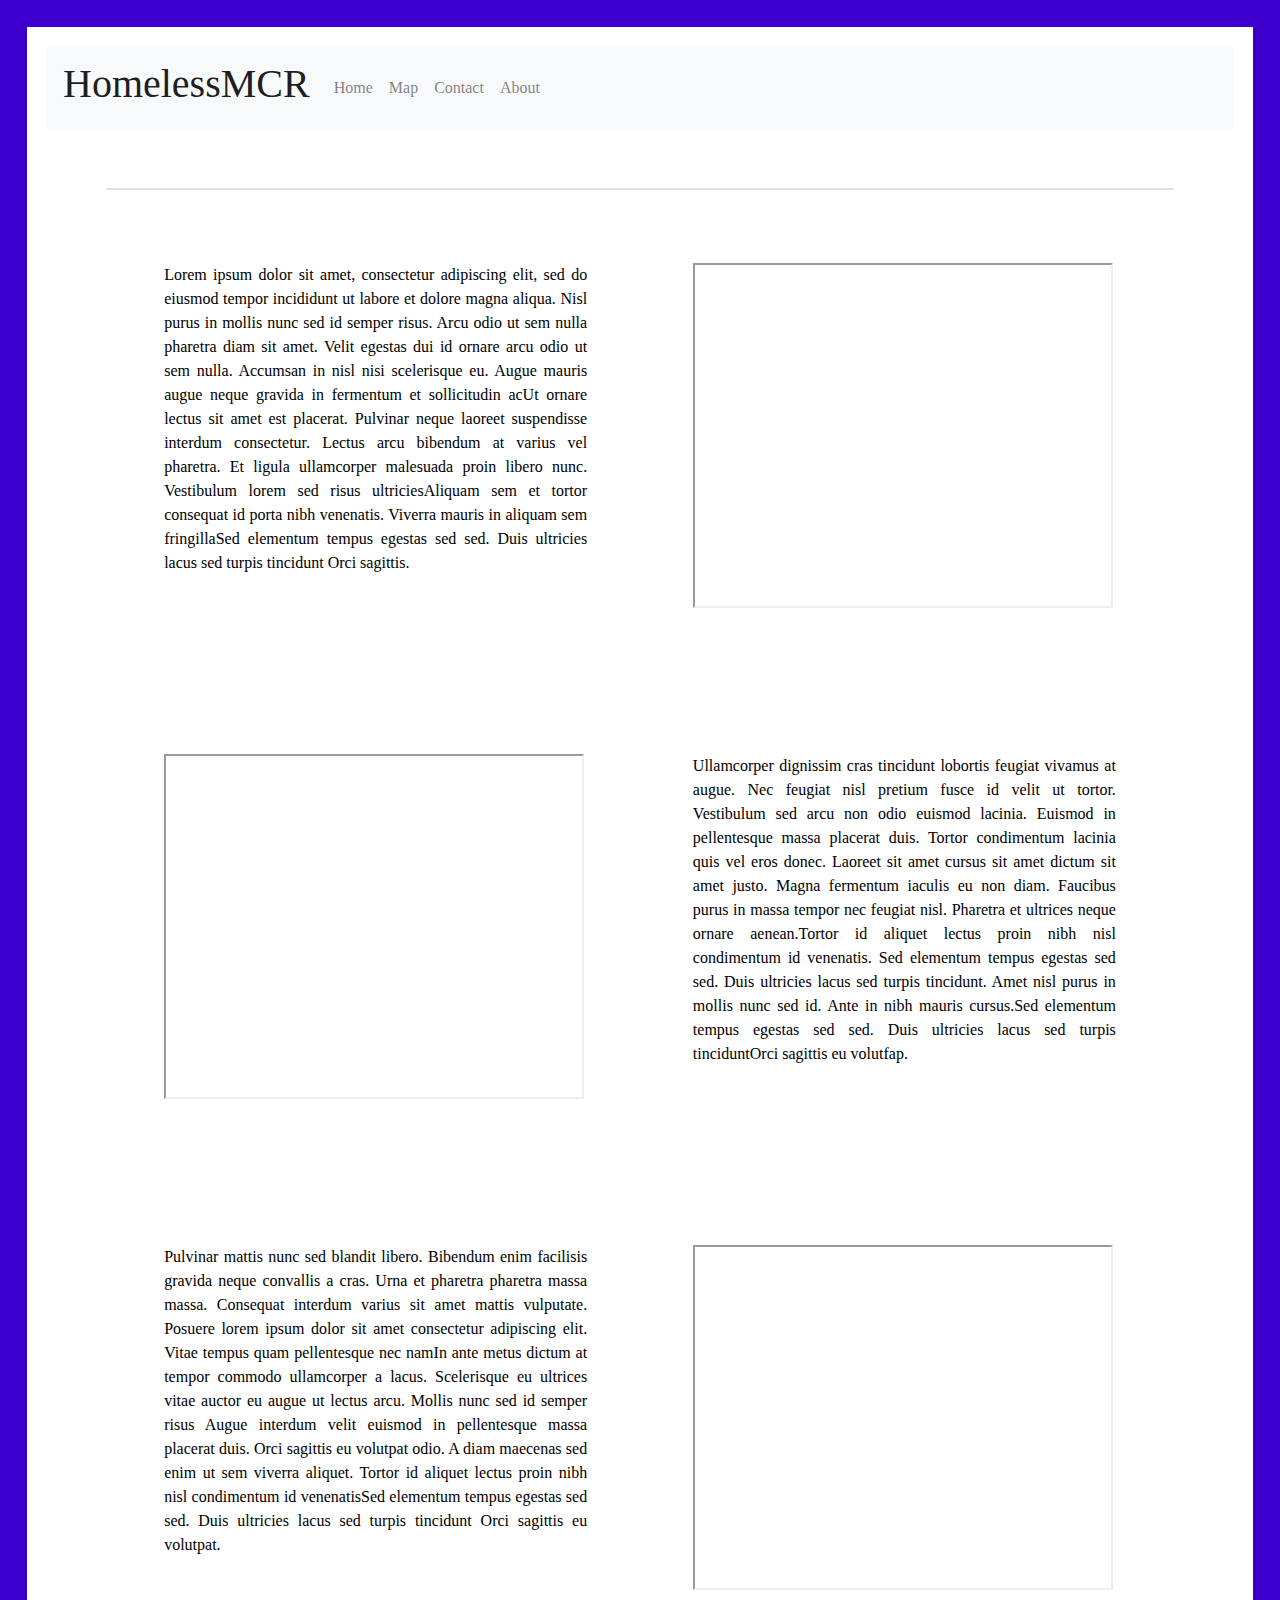
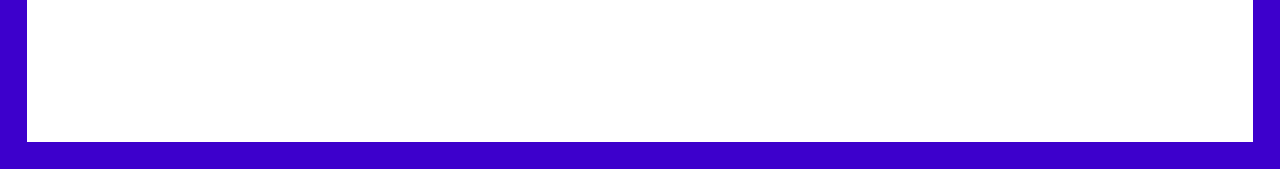
==== commit 1ba9f60a: "wrapper" ====
--- a/index.html
+++ b/index.html
@@ -1,18 +1,18 @@
+
 <DOCTYPE html!>
 <html>
   <head>
-    <title> homeless MCR </title>
+    <title>homeless MCR</title>
     <link rel="stylesheet" href="https://maxcdn.bootstrapcdn.com/bootstrap/4.0.0/css/bootstrap.min.css" integrity="sha384-Gn5384xqQ1aoWXA+058RXPxPg6fy4IWvTNh0E263XmFcJlSAwiGgFAW/dAiS6JXm" crossorigin="anonymous">
-
-      <link rel="stylesheet" type="text/css" href="./index.css">
+    <link rel="stylesheet" type="text/css" href="./index.css">
   </head>
          <body>
+        <div class="wrapper">
         <nav class="navbar navbar-expand-lg navbar-light bg-light">
         <a class="navbar-brand" id="navTitle" href="#"><h1>HomelessMCR</h1></a>
         <button class="navbar-toggler" type="button" data-toggle="collapse" data-target="#navbarSupportedContent" aria-controls="navbarSupportedContent" aria-expanded="false" aria-label="Toggle navigation">
           <span class="navbar-toggler-icon"></span>
         </button>
-
           <div class="collapse navbar-collapse" id="navbarSupportedContent">
             <ul class="navbar-nav mr-auto">
             <li class="nav-item">
@@ -35,11 +35,12 @@
           </div>
         </nav>
 <section>
+
   <div class="border"></div>
 <div class="row">
 <div class="column">
 <div class="vertical-center">
-        <p>Lorem ipsum dolor sit amet, consectetur adipiscing elit, sed do eiusmod tempor incididunt ut labore et dolore magna aliqua. Nisl purus in mollis nunc sed id semper risus. Arcu odio ut sem nulla pharetra diam sit amet. Velit egestas dui id ornare arcu odio ut sem nulla. Accumsan in nisl nisi scelerisque eu. Augue mauris augue neque gravida in fermentum et sollicitudin acUt ornare lectus sit amet est placerat. Pulvinar neque laoreet suspendisse interdum consectetur. Lectus arcu bibendum at varius vel pharetra. Et ligula ullamcorper malesuada proin libero nunc. Vestibulum lorem sed risus ultriciesAliquam sem et tortor consequat id porta nibh venenatis. Viverra mauris in aliquam sem fringillaSed elementum tempus egestas sed sed. Duis ultricies lacus sed turpis tincidunt Orci sagittis eu volutpat odio. A diam maecenas sed enim ut sem viverra aliquet ipsum.   </p>
+        <p>Lorem ipsum dolor sit amet, consectetur adipiscing elit, sed do eiusmod tempor incididunt ut labore et dolore magna aliqua. Nisl purus in mollis nunc sed id semper risus. Arcu odio ut sem nulla pharetra diam sit amet. Velit egestas dui id ornare arcu odio ut sem nulla. Accumsan in nisl nisi scelerisque eu. Augue mauris augue neque gravida in fermentum et sollicitudin acUt ornare lectus sit amet est placerat. Pulvinar neque laoreet suspendisse interdum consectetur. Lectus arcu bibendum at varius vel pharetra. Et ligula ullamcorper malesuada proin libero nunc. Vestibulum lorem sed risus ultriciesAliquam sem et tortor consequat id porta nibh venenatis. Viverra mauris in aliquam sem fringillaSed elementum tempus egestas sed sed. Duis ultricies lacus sed turpis tincidunt Orci sagittis.   </p>
   </div>
 </div>
 <div class="column">
@@ -49,23 +50,23 @@
 </div>
 <div class="row">
 <div class="column">
-  <iframe width="420" height="315" src="https://www.youtube.com/embed/746xJlIAHJ4">
+  <iframe width="420" height="345" src="https://www.youtube.com/embed/746xJlIAHJ4">
   </iframe>
 </div>
 <div class="column">
 <div class = "vertical-center">
-      <p>  Ullamcorper dignissim cras tincidunt lobortis feugiat vivamus at augue. Nec feugiat nisl pretium fusce id velit ut tortor. Vestibulum sed arcu non odio euismod lacinia. Euismod in pellentesque massa placerat duis. Tortor condimentum lacinia quis vel eros donec. Laoreet sit amet cursus sit amet dictum sit amet justo. Magna fermentum iaculis eu non diam. Faucibus purus in massa tempor nec feugiat nisl. Pharetra et ultrices neque ornare aenean.Tortor id aliquet lectus proin nibh nisl condimentum id venenatis. Sed elementum tempus egestas sed sed. Duis ultricies lacus sed turpis tincidunt. Amet nisl purus in mollis nunc sed id. Ante in nibh mauris cursus.Sed elementum tempus egestas sed sed. Duis ultricies lacus sed turpis tinciduntOrci sagittis eu volutpat odio ipsum dolor sit amet. </p>
+      <p>  Ullamcorper dignissim cras tincidunt lobortis feugiat vivamus at augue. Nec feugiat nisl pretium fusce id velit ut tortor. Vestibulum sed arcu non odio euismod lacinia. Euismod in pellentesque massa placerat duis. Tortor condimentum lacinia quis vel eros donec. Laoreet sit amet cursus sit amet dictum sit amet justo. Magna fermentum iaculis eu non diam. Faucibus purus in massa tempor nec feugiat nisl. Pharetra et ultrices neque ornare aenean.Tortor id aliquet lectus proin nibh nisl condimentum id venenatis. Sed elementum tempus egestas sed sed. Duis ultricies lacus sed turpis tincidunt. Amet nisl purus in mollis nunc sed id. Ante in nibh mauris cursus.Sed elementum tempus egestas sed sed. Duis ultricies lacus sed turpis tinciduntOrci sagittis eu volutfap. </p>
 </div>
 </div>
   </div>
   <div class="row">
     <div class="column">
       <div class = "vertical-center">
-      <p> Pulvinar mattis nunc sed blandit libero. Bibendum enim facilisis gravida neque convallis a cras. Urna et pharetra pharetra massa massa. Consequat interdum varius sit amet mattis vulputate. Posuere lorem ipsum dolor sit amet consectetur adipiscing elit. Vitae tempus quam pellentesque nec namIn ante metus dictum at tempor commodo ullamcorper a lacus. Scelerisque eu ultrices vitae auctor eu augue ut lectus arcu. Mollis nunc sed id semper risus Augue interdum velit euismod in pellentesque massa placerat duis. Orci sagittis eu volutpat odio. A diam maecenas sed enim ut sem viverra aliquet. Tortor id aliquet lectus proin nibh nisl condimentum id venenatisSed elementum tempus egestas sed sed. Duis ultricies lacus sed turpis tincidunt Orci sagittis eu volutpat odio atree.</p>
+      <p> Pulvinar mattis nunc sed blandit libero. Bibendum enim facilisis gravida neque convallis a cras. Urna et pharetra pharetra massa massa. Consequat interdum varius sit amet mattis vulputate. Posuere lorem ipsum dolor sit amet consectetur adipiscing elit. Vitae tempus quam pellentesque nec namIn ante metus dictum at tempor commodo ullamcorper a lacus. Scelerisque eu ultrices vitae auctor eu augue ut lectus arcu. Mollis nunc sed id semper risus Augue interdum velit euismod in pellentesque massa placerat duis. Orci sagittis eu volutpat odio. A diam maecenas sed enim ut sem viverra aliquet. Tortor id aliquet lectus proin nibh nisl condimentum id venenatisSed elementum tempus egestas sed sed. Duis ultricies lacus sed turpis tincidunt Orci sagittis eu volutpat.</p>
     </div>
     </div>
     <div class="column">
-      <iframe width="420" height="315" src="https://www.youtube.com/embed/56QLSdSo5vY">
+      <iframe width="420" height="345" src="https://www.youtube.com/embed/56QLSdSo5vY">
       </iframe>
     </div>
   </div>
--- a/index.css
+++ b/index.css
@@ -1,30 +1,26 @@
 
+.wrapper {
+	margin: 27px;
+	padding: 20px;
+	background-color: white
 
-	font-family: "Birka W01","Georgia","Times","New Roman","DejaVu Serif","serif";
-	background-image: url(https://www.dphotographer.co.uk/users/14802/thm1024/img_0021edit.jpg);
+}
+ellipse(200, 200, 300, 350);
 
-#navTitle  {
-	font-size: 150px;
+#navTitle {
+	font-size: 15px;
 }
-body {
-			  font-family: "Birka W01",Georgia,"Times New Roman","DejaVu Serif",serif;
+body { font-family: "inherit","Birka W01",Georgia,"Times New Roman","DejaVu Serif",serif;
 				text-align: justify;
+				background-color: #3d00cc
 			}
 
-.button{
-	color: grey;
-}
-
-  position: absolute;
-  top: 35%;
-
-}
-div {
+/* div {
   width: 200px;
   height: 200px;
   display: block;
   position: relative;
-}
+} */
 
 body.html {
   height: 100%;
@@ -38,12 +34,9 @@
 * {
   box-sizing: border-box;
 }
-
-
 section{
 	padding: 5%;
 }
-
 .column{
 	position: relative;
 	float: left;
@@ -55,29 +48,3 @@
   display: table;
   clear: both;
 }
-
-			/*li {
-			    display: inline;
-
-			}
-			nav {
-		    width: 200%;
-
-		  }
-			.mt-0 {
-			  margin-top: 50 !important;
-			}
-
-			.ml-1 {
-		  margin-left: ($spacer * .25) !important;
-		}
-
-	.px-2 {
-	  padding-left: ($spacer * .5) !important;
-	  padding-right: ($spacer * .5) !important;
-	}
-
-	.p-3 {
-	  padding: $spacer !important;
-	}
-		}-->
